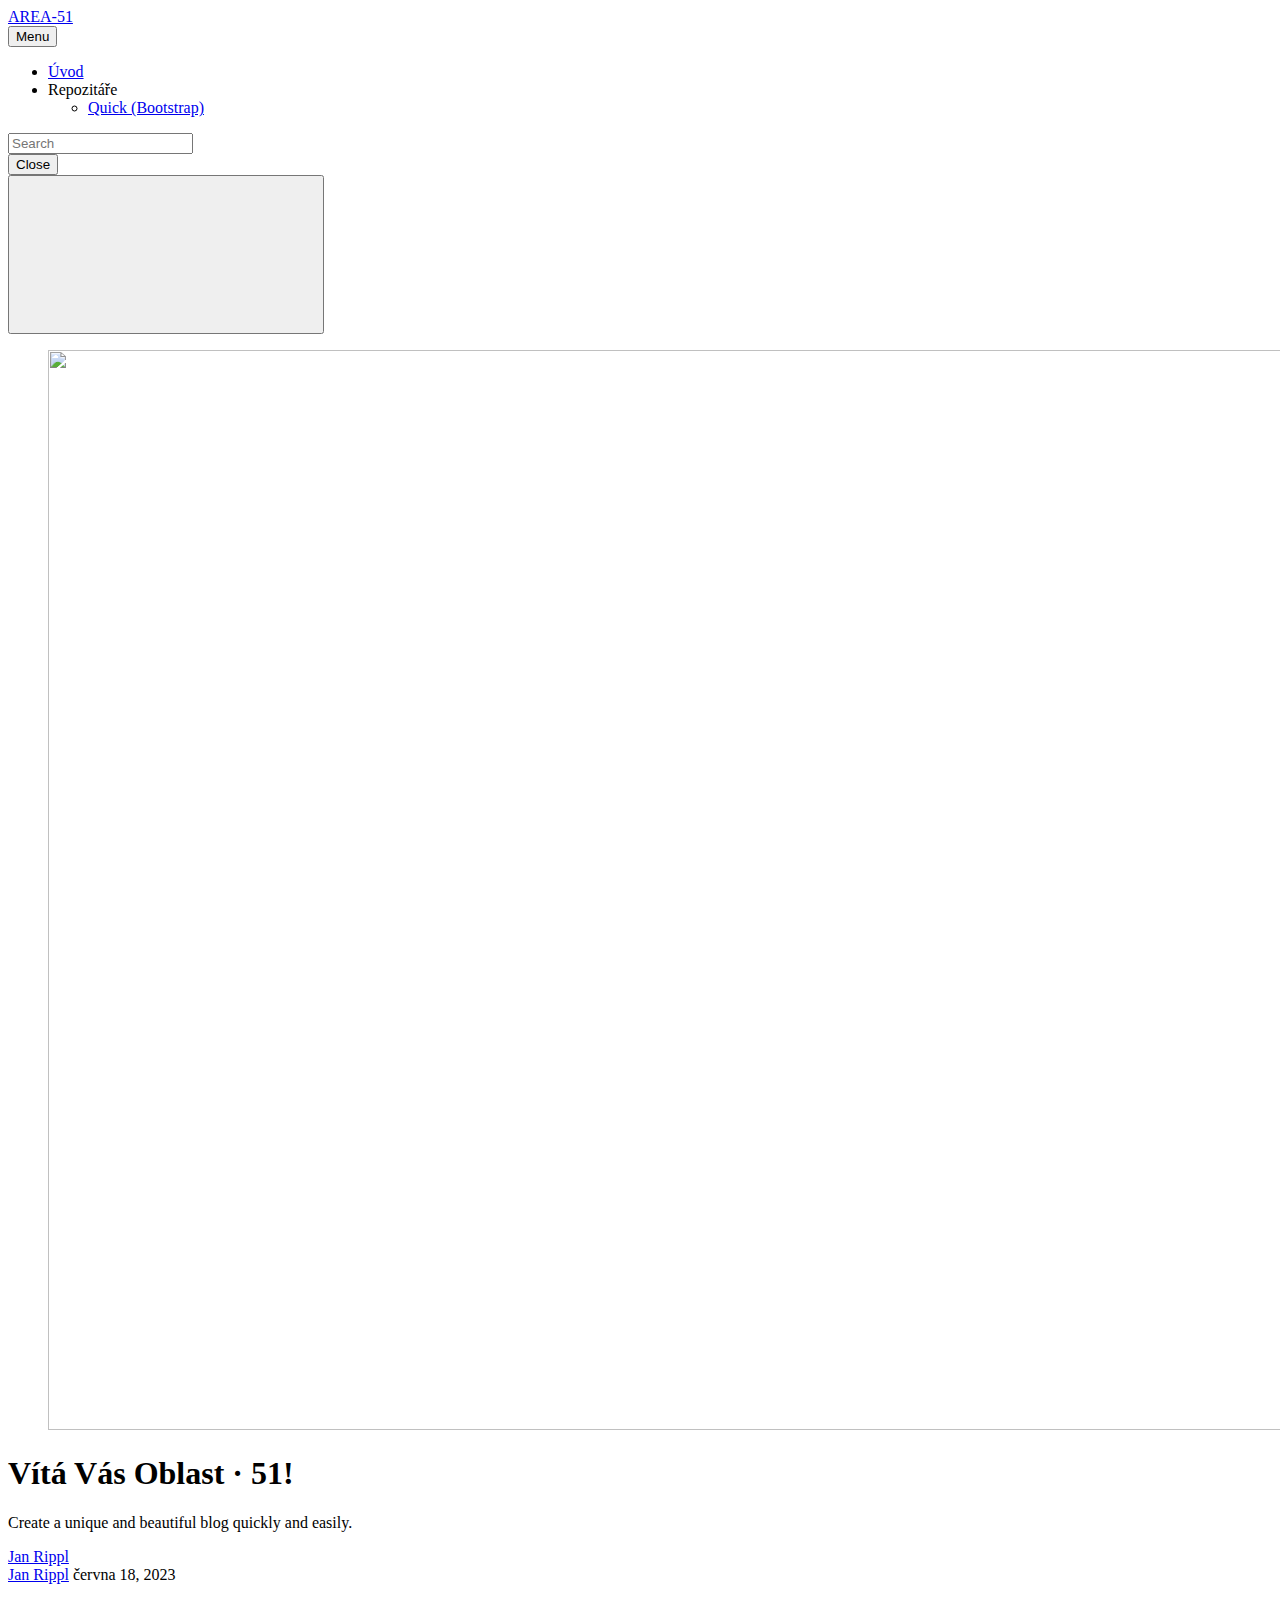
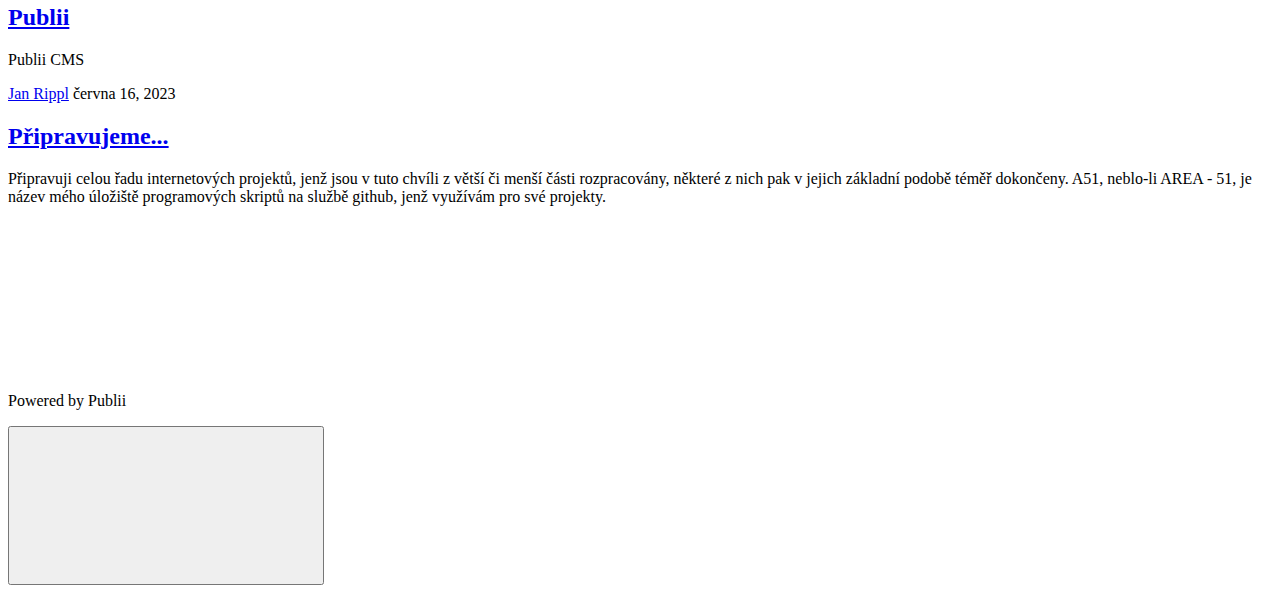
==== index.html @ 1a4420f2 "Updated from Publii" ====
<!DOCTYPE html><html lang="cs"><head><meta charset="utf-8"><meta http-equiv="X-UA-Compatible" content="IE=edge"><meta name="viewport" content="width=device-width,initial-scale=1"><title>AREA-51</title><meta name="generator" content="Publii Open-Source CMS for Static Site"><link rel="stylesheet" href="https://area-51.cz/media/plugins/staticSearch/static.search.min.css"><link rel="canonical" href="https://area-51.cz/"><link rel="alternate" type="application/atom+xml" href="https://area-51.cz/feed.xml"><link rel="alternate" type="application/json" href="https://area-51.cz/feed.json"><meta property="og:title" content="AREA-51"><meta property="og:site_name" content="AREA-51"><meta property="og:description" content=""><meta property="og:url" content="https://area-51.cz/"><meta property="og:type" content="website"><link rel="preload" href="https://area-51.cz/assets/dynamic/fonts/oswald/oswald.woff2" as="font" type="font/woff2" crossorigin><link rel="stylesheet" href="https://area-51.cz/assets/css/style.css?v=b0470b542b33879154678570c9c02500"><script type="application/ld+json">{"@context":"http://schema.org","@type":"Organization","name":"AREA-51","url":"https://area-51.cz/","sameAs":["https://www.facebook.com/100090920540120/"]}</script><noscript><style>img[loading] {
                    opacity: 1;
                }</style></noscript></head><body><div class="site-container"><header class="top" id="js-header"><a class="logo" href="https://area-51.cz/">AREA-51</a><nav class="navbar js-navbar"><button class="navbar__toggle js-toggle" aria-label="Menu" aria-haspopup="true" aria-expanded="false"><span class="navbar__toggle-box"><span class="navbar__toggle-inner">Menu</span></span></button><ul class="navbar__menu"><li class="active"><a href="https://area-51.cz/" target="_self">Úvod</a></li><li class="has-submenu"><span class="is-separator" aria-haspopup="true">Repozitáře</span><ul class="navbar__submenu level-2" aria-hidden="true"><li><a href="https://github.com/area-51-cz/quick" target="_blank">Quick (Bootstrap)</a></li></ul></li></ul></nav><div class="search"><div class="search__overlay js-search-overlay"><div class="search__overlay-inner"><form action="#search" class="search__form"><input class="search__input" type="search" placeholder="Search" aria-label="Search"></form><button class="search__close js-search-close" aria-label="Close">Close</button></div></div><button class="search__btn js-search-btn" aria-label="Search"><svg role="presentation" focusable="false"><use xlink:href="https://area-51.cz/assets/svg/svg-map.svg#search"/></svg></button></div></header><main><div class="hero"><figure class="hero__image hero__image--overlay"><img src="https://area-51.cz/media/website/hangar-2.png" srcset="https://area-51.cz/media/website/responsive/hangar-2-xs.png 300w, https://area-51.cz/media/website/responsive/hangar-2-sm.png 480w, https://area-51.cz/media/website/responsive/hangar-2-md.png 768w, https://area-51.cz/media/website/responsive/hangar-2-lg.png 1024w, https://area-51.cz/media/website/responsive/hangar-2-xl.png 1360w, https://area-51.cz/media/website/responsive/hangar-2-2xl.png 1600w" sizes="100vw" loading="eager" width="1920" height="1080" alt=""></figure><header class="hero__content"><div class="wrapper"><h1>Vítá Vás Oblast · 51!</h1><p>Create a unique and beautiful blog quickly and easily.</p><div class="post__meta post__meta--author"><a href="https://area-51.cz/authors/jan-rippl/" class="feed__author">Jan Rippl</a></div></div></header></div><div class="feed"><article class="feed__item"><header class="wrapper"><div class="feed__meta"><a href="https://area-51.cz/authors/jan-rippl/" class="feed__author">Jan Rippl</a> <time datetime="2023-06-18T12:12" class="feed__date">června 18, 2023</time></div><h2><a href="https://area-51.cz/publii.html">Publii</a></h2></header><div class="wrapper"><p>Publii CMS</p></div></article><article class="feed__item"><header class="wrapper"><div class="feed__meta"><a href="https://area-51.cz/authors/jan-rippl/" class="feed__author">Jan Rippl</a> <time datetime="2023-06-16T07:00" class="feed__date">června 16, 2023</time></div><h2><a href="https://area-51.cz/pripravujeme.html">Připravujeme...</a></h2></header><div class="wrapper"><p>Připravuji celou řadu internetových projektů, jenž jsou v tuto chvíli z větší či menší části rozpracovány, některé z nich pak v jejich základní podobě téměř dokončeny. A51, neblo-li AREA - 51, je název mého úložiště programových skriptů na službě github, jenž využívám pro své projekty.</p></div></article></div></main><footer class="footer"><div class="footer__social"><a href="https://www.facebook.com/100090920540120/" aria-label="Facebook"><svg><use xlink:href="https://area-51.cz/assets/svg/svg-map.svg#facebook"/></svg></a></div><div class="footer__copyright"><p>Powered by Publii</p></div><button onclick="backToTopFunction()" id="backToTop" class="footer__bttop" aria-label="Back to top" title="Back to top"><svg><use xlink:href="https://area-51.cz/assets/svg/svg-map.svg#toparrow"/></svg></button></footer></div><script defer="defer" src="https://area-51.cz/assets/js/scripts.min.js?v=f47c11534595205f20935f0db2a62a85"></script><script>window.publiiThemeMenuConfig={mobileMenuMode:'sidebar',animationSpeed:300,submenuWidth: 'auto',doubleClickTime:500,mobileMenuExpandableSubmenus:true,relatedContainerForOverlayMenuSelector:'.top'};</script><script>var images = document.querySelectorAll('img[loading]');
        for (var i = 0; i < images.length; i++) {
            if (images[i].complete) {
                images[i].classList.add('is-loaded');
            } else {
                images[i].addEventListener('load', function () {
                    this.classList.add('is-loaded');
                }, false);
            }
        }</script><script>window.publiiStaticSearchConfig = { 
					baseURL: 'https://area-51.cz',
					minCharCount: 3,
					maxResultsCount: 20,
					showPopupOnInputClick: false,
					customTriggerSelector: '',
					engineSettings: {
						tokenize: 'forward',
						charset: 'latin:extra',
						language: 'en-GB',
						cache: false,
						suggest: true
					},
					indexSettings: {
						resultsDescription: 'off',
						indexPostTitles: true,
						indexPostExcerpts: true,
						indexPostHeadings: true,
						indexPostAuthors: true,
						indexPostMetaDescription: true,
						indexTagNames: true,
						indexTagDescription: true,
						indexTagMetaDescription: true
					},
					translations: {
						inputPlaceholder: 'Search...',
						searchEmptyState: 'Type to start a search',
						tooShortPhraseState: 'Enter at least 3 characters to search...',
						noResults: 'No results found!',
						buttonClose: 'Close'
					}
				};</script><script src="https://area-51.cz/media/plugins/staticSearch/flexsearch.bundle.js"></script><script src="https://area-51.cz/media/plugins/staticSearch/static.search.min.js"></script></body></html>
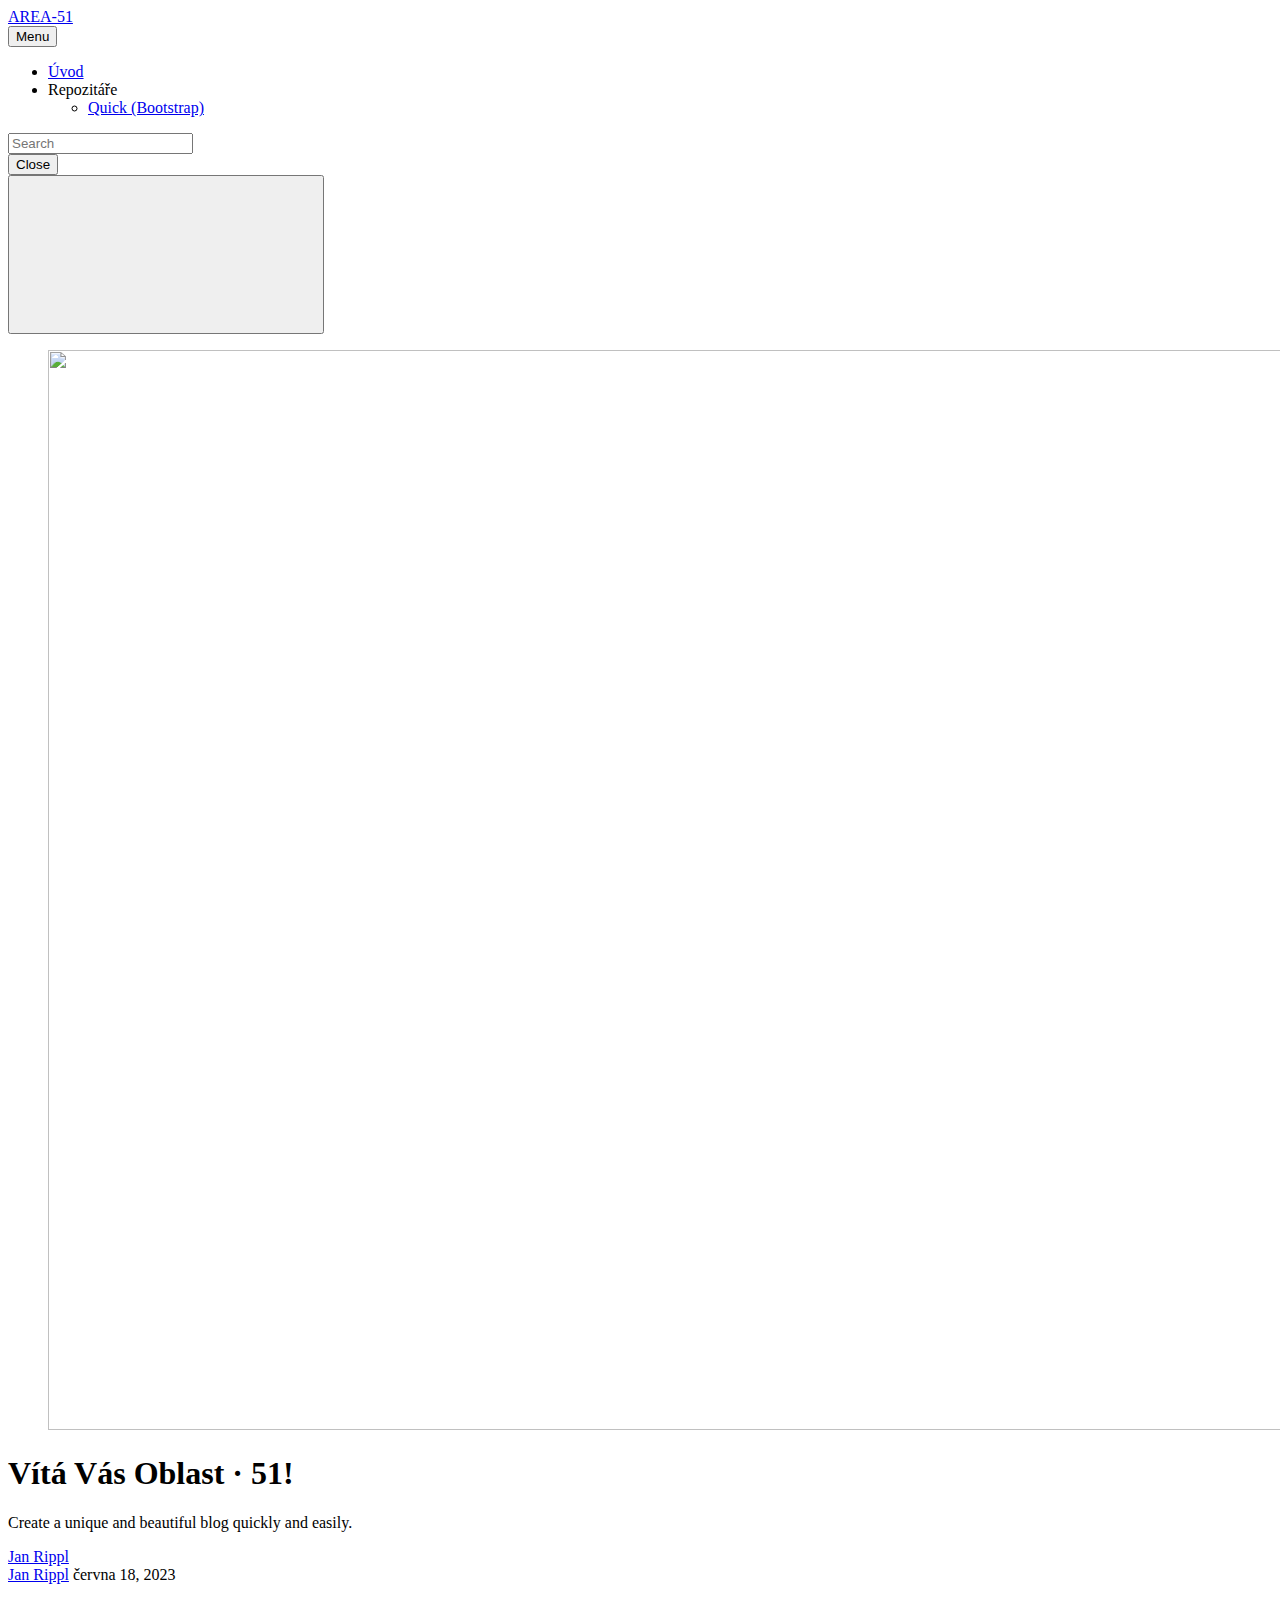
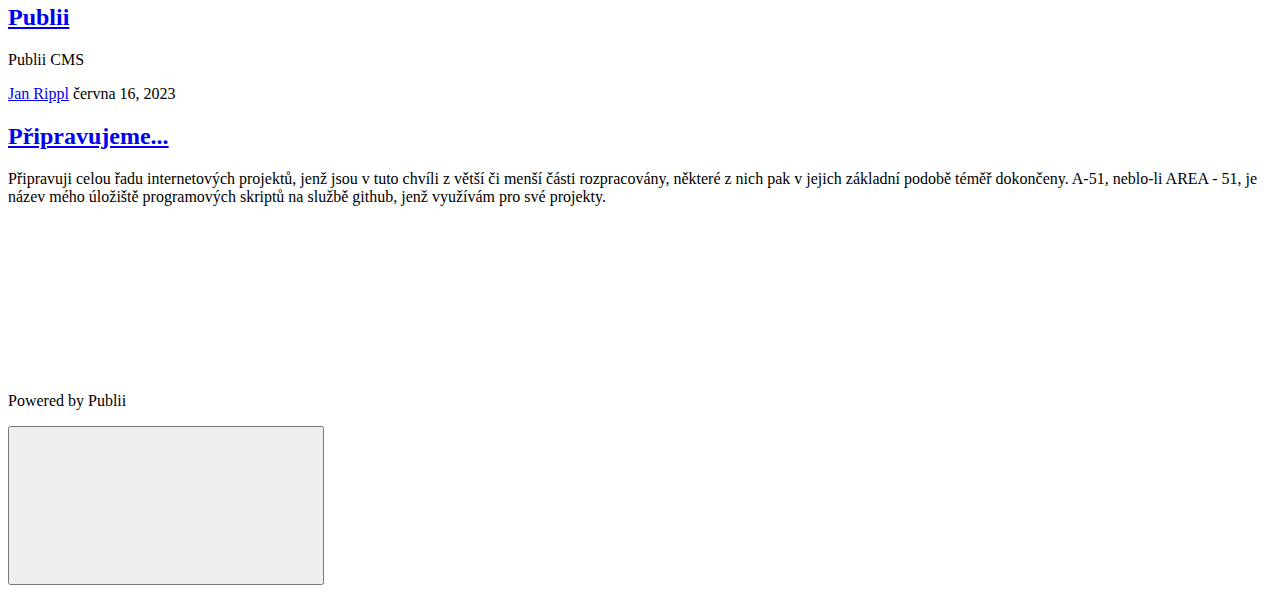
==== commit 0fc2b601: "Updated from Publii" ====
--- a/index.html
+++ b/index.html
@@ -1,6 +1,6 @@
-<!DOCTYPE html><html lang="cs"><head><meta charset="utf-8"><meta http-equiv="X-UA-Compatible" content="IE=edge"><meta name="viewport" content="width=device-width,initial-scale=1"><title>AREA-51</title><meta name="generator" content="Publii Open-Source CMS for Static Site"><link rel="stylesheet" href="https://area-51.cz/media/plugins/staticSearch/static.search.min.css"><link rel="canonical" href="https://area-51.cz/"><link rel="alternate" type="application/atom+xml" href="https://area-51.cz/feed.xml"><link rel="alternate" type="application/json" href="https://area-51.cz/feed.json"><meta property="og:title" content="AREA-51"><meta property="og:site_name" content="AREA-51"><meta property="og:description" content=""><meta property="og:url" content="https://area-51.cz/"><meta property="og:type" content="website"><link rel="preload" href="https://area-51.cz/assets/dynamic/fonts/oswald/oswald.woff2" as="font" type="font/woff2" crossorigin><link rel="stylesheet" href="https://area-51.cz/assets/css/style.css?v=b0470b542b33879154678570c9c02500"><script type="application/ld+json">{"@context":"http://schema.org","@type":"Organization","name":"AREA-51","url":"https://area-51.cz/","sameAs":["https://www.facebook.com/100090920540120/"]}</script><noscript><style>img[loading] {
+<!DOCTYPE html><html lang="cs"><head><meta charset="utf-8"><meta http-equiv="X-UA-Compatible" content="IE=edge"><meta name="viewport" content="width=device-width,initial-scale=1"><title>AREA-51</title><meta name="generator" content="Publii Open-Source CMS for Static Site"><link rel="stylesheet" href="https://area-51.cz/media/plugins/staticSearch/static.search.min.css"><link rel="canonical" href="https://area-51.cz/"><link rel="alternate" type="application/atom+xml" href="https://area-51.cz/feed.xml"><link rel="alternate" type="application/json" href="https://area-51.cz/feed.json"><meta property="og:title" content="AREA-51"><meta property="og:site_name" content="AREA-51"><meta property="og:description" content=""><meta property="og:url" content="https://area-51.cz/"><meta property="og:type" content="website"><link rel="preload" href="https://area-51.cz/assets/dynamic/fonts/exo/exo.woff2" as="font" type="font/woff2" crossorigin><link rel="stylesheet" href="https://area-51.cz/assets/css/style.css?v=24e08d812f3339be9efa977702ecaca7"><script type="application/ld+json">{"@context":"http://schema.org","@type":"Organization","name":"AREA-51","url":"https://area-51.cz/","sameAs":["https://www.facebook.com/100090920540120/"]}</script><noscript><style>img[loading] {
                     opacity: 1;
-                }</style></noscript></head><body><div class="site-container"><header class="top" id="js-header"><a class="logo" href="https://area-51.cz/">AREA-51</a><nav class="navbar js-navbar"><button class="navbar__toggle js-toggle" aria-label="Menu" aria-haspopup="true" aria-expanded="false"><span class="navbar__toggle-box"><span class="navbar__toggle-inner">Menu</span></span></button><ul class="navbar__menu"><li class="active"><a href="https://area-51.cz/" target="_self">Úvod</a></li><li class="has-submenu"><span class="is-separator" aria-haspopup="true">Repozitáře</span><ul class="navbar__submenu level-2" aria-hidden="true"><li><a href="https://github.com/area-51-cz/quick" target="_blank">Quick (Bootstrap)</a></li></ul></li></ul></nav><div class="search"><div class="search__overlay js-search-overlay"><div class="search__overlay-inner"><form action="#search" class="search__form"><input class="search__input" type="search" placeholder="Search" aria-label="Search"></form><button class="search__close js-search-close" aria-label="Close">Close</button></div></div><button class="search__btn js-search-btn" aria-label="Search"><svg role="presentation" focusable="false"><use xlink:href="https://area-51.cz/assets/svg/svg-map.svg#search"/></svg></button></div></header><main><div class="hero"><figure class="hero__image hero__image--overlay"><img src="https://area-51.cz/media/website/hangar-2.png" srcset="https://area-51.cz/media/website/responsive/hangar-2-xs.png 300w, https://area-51.cz/media/website/responsive/hangar-2-sm.png 480w, https://area-51.cz/media/website/responsive/hangar-2-md.png 768w, https://area-51.cz/media/website/responsive/hangar-2-lg.png 1024w, https://area-51.cz/media/website/responsive/hangar-2-xl.png 1360w, https://area-51.cz/media/website/responsive/hangar-2-2xl.png 1600w" sizes="100vw" loading="eager" width="1920" height="1080" alt=""></figure><header class="hero__content"><div class="wrapper"><h1>Vítá Vás Oblast · 51!</h1><p>Create a unique and beautiful blog quickly and easily.</p><div class="post__meta post__meta--author"><a href="https://area-51.cz/authors/jan-rippl/" class="feed__author">Jan Rippl</a></div></div></header></div><div class="feed"><article class="feed__item"><header class="wrapper"><div class="feed__meta"><a href="https://area-51.cz/authors/jan-rippl/" class="feed__author">Jan Rippl</a> <time datetime="2023-06-18T12:12" class="feed__date">června 18, 2023</time></div><h2><a href="https://area-51.cz/publii.html">Publii</a></h2></header><div class="wrapper"><p>Publii CMS</p></div></article><article class="feed__item"><header class="wrapper"><div class="feed__meta"><a href="https://area-51.cz/authors/jan-rippl/" class="feed__author">Jan Rippl</a> <time datetime="2023-06-16T07:00" class="feed__date">června 16, 2023</time></div><h2><a href="https://area-51.cz/pripravujeme.html">Připravujeme...</a></h2></header><div class="wrapper"><p>Připravuji celou řadu internetových projektů, jenž jsou v tuto chvíli z větší či menší části rozpracovány, některé z nich pak v jejich základní podobě téměř dokončeny. A51, neblo-li AREA - 51, je název mého úložiště programových skriptů na službě github, jenž využívám pro své projekty.</p></div></article></div></main><footer class="footer"><div class="footer__social"><a href="https://www.facebook.com/100090920540120/" aria-label="Facebook"><svg><use xlink:href="https://area-51.cz/assets/svg/svg-map.svg#facebook"/></svg></a></div><div class="footer__copyright"><p>Powered by Publii</p></div><button onclick="backToTopFunction()" id="backToTop" class="footer__bttop" aria-label="Back to top" title="Back to top"><svg><use xlink:href="https://area-51.cz/assets/svg/svg-map.svg#toparrow"/></svg></button></footer></div><script defer="defer" src="https://area-51.cz/assets/js/scripts.min.js?v=f47c11534595205f20935f0db2a62a85"></script><script>window.publiiThemeMenuConfig={mobileMenuMode:'sidebar',animationSpeed:300,submenuWidth: 'auto',doubleClickTime:500,mobileMenuExpandableSubmenus:true,relatedContainerForOverlayMenuSelector:'.top'};</script><script>var images = document.querySelectorAll('img[loading]');
+                }</style></noscript></head><body><div class="site-container"><header class="top" id="js-header"><a class="logo" href="https://area-51.cz/">AREA-51</a><nav class="navbar js-navbar"><button class="navbar__toggle js-toggle" aria-label="Menu" aria-haspopup="true" aria-expanded="false"><span class="navbar__toggle-box"><span class="navbar__toggle-inner">Menu</span></span></button><ul class="navbar__menu"><li class="active"><a href="https://area-51.cz/" target="_self">Úvod</a></li><li class="has-submenu"><span class="is-separator" aria-haspopup="true">Repozitáře</span><ul class="navbar__submenu level-2" aria-hidden="true"><li><a href="https://github.com/area-51-cz/quick" target="_blank">Quick (Bootstrap)</a></li></ul></li></ul></nav><div class="search"><div class="search__overlay js-search-overlay"><div class="search__overlay-inner"><form action="#search" class="search__form"><input class="search__input" type="search" placeholder="Search" aria-label="Search"></form><button class="search__close js-search-close" aria-label="Close">Close</button></div></div><button class="search__btn js-search-btn" aria-label="Search"><svg role="presentation" focusable="false"><use xlink:href="https://area-51.cz/assets/svg/svg-map.svg#search"/></svg></button></div></header><main><div class="hero"><figure class="hero__image hero__image--overlay"><img src="https://area-51.cz/media/website/hangar-2.png" srcset="https://area-51.cz/media/website/responsive/hangar-2-xs.png 300w, https://area-51.cz/media/website/responsive/hangar-2-sm.png 480w, https://area-51.cz/media/website/responsive/hangar-2-md.png 768w, https://area-51.cz/media/website/responsive/hangar-2-lg.png 1024w, https://area-51.cz/media/website/responsive/hangar-2-xl.png 1360w, https://area-51.cz/media/website/responsive/hangar-2-2xl.png 1600w" sizes="100vw" loading="eager" width="1920" height="1080" alt=""></figure><header class="hero__content"><div class="wrapper"><h1>Vítá Vás Oblast · 51!</h1><p>Create a unique and beautiful blog quickly and easily.</p><div class="post__meta post__meta--author"><a href="https://area-51.cz/authors/jan-rippl/" class="feed__author">Jan Rippl</a></div></div></header></div><div class="feed"><article class="feed__item"><header class="wrapper"><div class="feed__meta"><a href="https://area-51.cz/authors/jan-rippl/" class="feed__author">Jan Rippl</a> <time datetime="2023-06-18T12:12" class="feed__date">června 18, 2023</time></div><h2><a href="https://area-51.cz/publii.html">Publii</a></h2></header><div class="wrapper"><p>Publii CMS</p></div></article><article class="feed__item"><header class="wrapper"><div class="feed__meta"><a href="https://area-51.cz/authors/jan-rippl/" class="feed__author">Jan Rippl</a> <time datetime="2023-06-16T07:00" class="feed__date">června 16, 2023</time></div><h2><a href="https://area-51.cz/pripravujeme.html">Připravujeme...</a></h2></header><div class="wrapper"><p>Připravuji celou řadu internetových projektů, jenž jsou v tuto chvíli z větší či menší části rozpracovány, některé z nich pak v jejich základní podobě téměř dokončeny. A-51, neblo-li AREA - 51, je název mého úložiště programových skriptů na službě github, jenž využívám pro své projekty.</p></div></article></div></main><footer class="footer"><div class="footer__social"><a href="https://www.facebook.com/100090920540120/" aria-label="Facebook"><svg><use xlink:href="https://area-51.cz/assets/svg/svg-map.svg#facebook"/></svg></a></div><div class="footer__copyright"><p>Powered by Publii</p></div><button onclick="backToTopFunction()" id="backToTop" class="footer__bttop" aria-label="Back to top" title="Back to top"><svg><use xlink:href="https://area-51.cz/assets/svg/svg-map.svg#toparrow"/></svg></button></footer></div><script defer="defer" src="https://area-51.cz/assets/js/scripts.min.js?v=f47c11534595205f20935f0db2a62a85"></script><script>window.publiiThemeMenuConfig={mobileMenuMode:'sidebar',animationSpeed:300,submenuWidth: 'auto',doubleClickTime:500,mobileMenuExpandableSubmenus:true,relatedContainerForOverlayMenuSelector:'.top'};</script><script>var images = document.querySelectorAll('img[loading]');
         for (var i = 0; i < images.length; i++) {
             if (images[i].complete) {
                 images[i].classList.add('is-loaded');
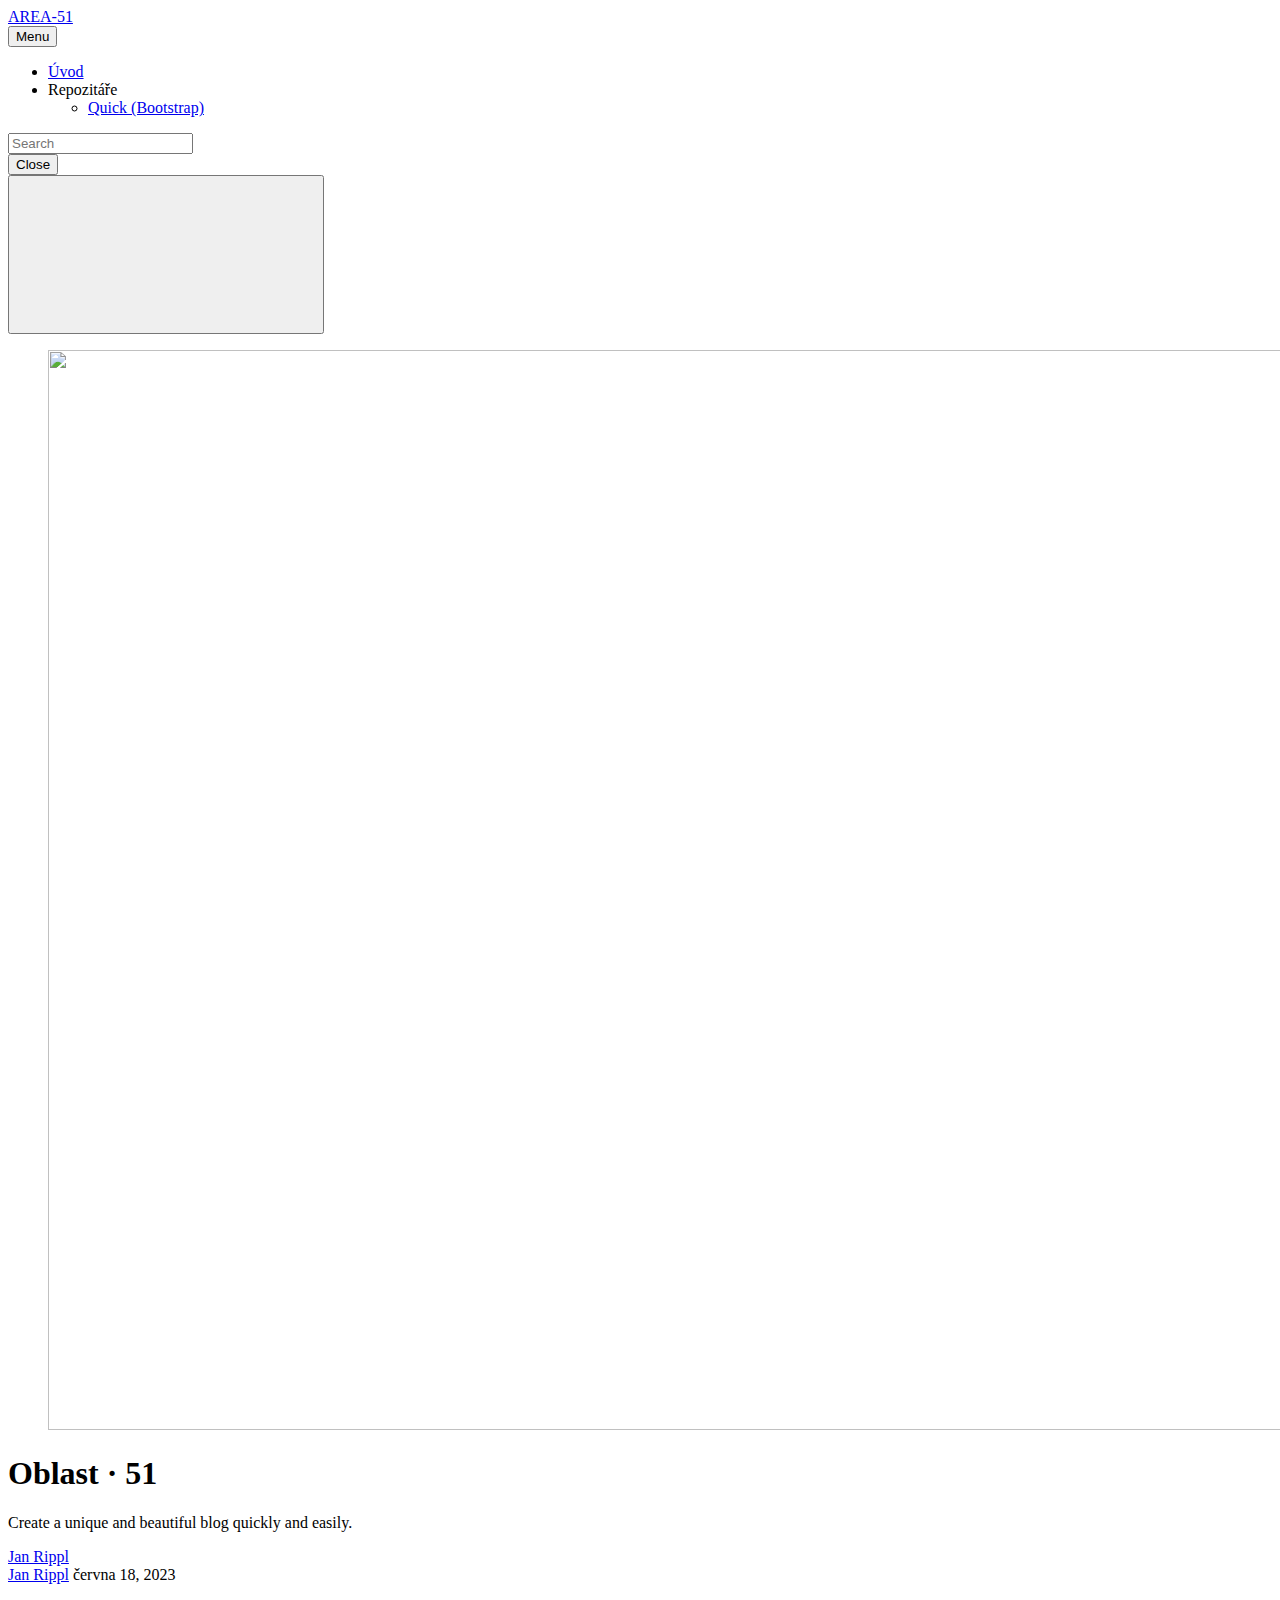
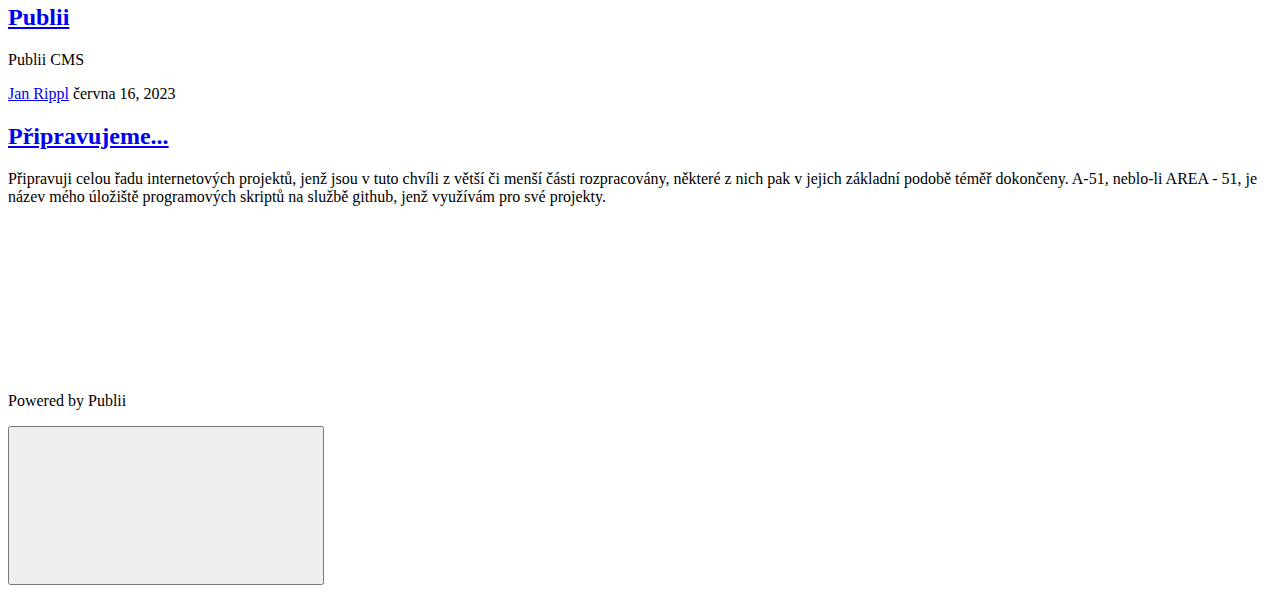
==== commit 8dd4ad43: "Updated from Publii" ====
--- a/index.html
+++ b/index.html
@@ -1,6 +1,6 @@
 <!DOCTYPE html><html lang="cs"><head><meta charset="utf-8"><meta http-equiv="X-UA-Compatible" content="IE=edge"><meta name="viewport" content="width=device-width,initial-scale=1"><title>AREA-51</title><meta name="generator" content="Publii Open-Source CMS for Static Site"><link rel="stylesheet" href="https://area-51.cz/media/plugins/staticSearch/static.search.min.css"><link rel="canonical" href="https://area-51.cz/"><link rel="alternate" type="application/atom+xml" href="https://area-51.cz/feed.xml"><link rel="alternate" type="application/json" href="https://area-51.cz/feed.json"><meta property="og:title" content="AREA-51"><meta property="og:site_name" content="AREA-51"><meta property="og:description" content=""><meta property="og:url" content="https://area-51.cz/"><meta property="og:type" content="website"><link rel="preload" href="https://area-51.cz/assets/dynamic/fonts/exo/exo.woff2" as="font" type="font/woff2" crossorigin><link rel="stylesheet" href="https://area-51.cz/assets/css/style.css?v=24e08d812f3339be9efa977702ecaca7"><script type="application/ld+json">{"@context":"http://schema.org","@type":"Organization","name":"AREA-51","url":"https://area-51.cz/","sameAs":["https://www.facebook.com/100090920540120/"]}</script><noscript><style>img[loading] {
                     opacity: 1;
-                }</style></noscript></head><body><div class="site-container"><header class="top" id="js-header"><a class="logo" href="https://area-51.cz/">AREA-51</a><nav class="navbar js-navbar"><button class="navbar__toggle js-toggle" aria-label="Menu" aria-haspopup="true" aria-expanded="false"><span class="navbar__toggle-box"><span class="navbar__toggle-inner">Menu</span></span></button><ul class="navbar__menu"><li class="active"><a href="https://area-51.cz/" target="_self">Úvod</a></li><li class="has-submenu"><span class="is-separator" aria-haspopup="true">Repozitáře</span><ul class="navbar__submenu level-2" aria-hidden="true"><li><a href="https://github.com/area-51-cz/quick" target="_blank">Quick (Bootstrap)</a></li></ul></li></ul></nav><div class="search"><div class="search__overlay js-search-overlay"><div class="search__overlay-inner"><form action="#search" class="search__form"><input class="search__input" type="search" placeholder="Search" aria-label="Search"></form><button class="search__close js-search-close" aria-label="Close">Close</button></div></div><button class="search__btn js-search-btn" aria-label="Search"><svg role="presentation" focusable="false"><use xlink:href="https://area-51.cz/assets/svg/svg-map.svg#search"/></svg></button></div></header><main><div class="hero"><figure class="hero__image hero__image--overlay"><img src="https://area-51.cz/media/website/hangar-2.png" srcset="https://area-51.cz/media/website/responsive/hangar-2-xs.png 300w, https://area-51.cz/media/website/responsive/hangar-2-sm.png 480w, https://area-51.cz/media/website/responsive/hangar-2-md.png 768w, https://area-51.cz/media/website/responsive/hangar-2-lg.png 1024w, https://area-51.cz/media/website/responsive/hangar-2-xl.png 1360w, https://area-51.cz/media/website/responsive/hangar-2-2xl.png 1600w" sizes="100vw" loading="eager" width="1920" height="1080" alt=""></figure><header class="hero__content"><div class="wrapper"><h1>Vítá Vás Oblast · 51!</h1><p>Create a unique and beautiful blog quickly and easily.</p><div class="post__meta post__meta--author"><a href="https://area-51.cz/authors/jan-rippl/" class="feed__author">Jan Rippl</a></div></div></header></div><div class="feed"><article class="feed__item"><header class="wrapper"><div class="feed__meta"><a href="https://area-51.cz/authors/jan-rippl/" class="feed__author">Jan Rippl</a> <time datetime="2023-06-18T12:12" class="feed__date">června 18, 2023</time></div><h2><a href="https://area-51.cz/publii.html">Publii</a></h2></header><div class="wrapper"><p>Publii CMS</p></div></article><article class="feed__item"><header class="wrapper"><div class="feed__meta"><a href="https://area-51.cz/authors/jan-rippl/" class="feed__author">Jan Rippl</a> <time datetime="2023-06-16T07:00" class="feed__date">června 16, 2023</time></div><h2><a href="https://area-51.cz/pripravujeme.html">Připravujeme...</a></h2></header><div class="wrapper"><p>Připravuji celou řadu internetových projektů, jenž jsou v tuto chvíli z větší či menší části rozpracovány, některé z nich pak v jejich základní podobě téměř dokončeny. A-51, neblo-li AREA - 51, je název mého úložiště programových skriptů na službě github, jenž využívám pro své projekty.</p></div></article></div></main><footer class="footer"><div class="footer__social"><a href="https://www.facebook.com/100090920540120/" aria-label="Facebook"><svg><use xlink:href="https://area-51.cz/assets/svg/svg-map.svg#facebook"/></svg></a></div><div class="footer__copyright"><p>Powered by Publii</p></div><button onclick="backToTopFunction()" id="backToTop" class="footer__bttop" aria-label="Back to top" title="Back to top"><svg><use xlink:href="https://area-51.cz/assets/svg/svg-map.svg#toparrow"/></svg></button></footer></div><script defer="defer" src="https://area-51.cz/assets/js/scripts.min.js?v=f47c11534595205f20935f0db2a62a85"></script><script>window.publiiThemeMenuConfig={mobileMenuMode:'sidebar',animationSpeed:300,submenuWidth: 'auto',doubleClickTime:500,mobileMenuExpandableSubmenus:true,relatedContainerForOverlayMenuSelector:'.top'};</script><script>var images = document.querySelectorAll('img[loading]');
+                }</style></noscript></head><body><div class="site-container"><header class="top" id="js-header"><a class="logo" href="https://area-51.cz/">AREA-51</a><nav class="navbar js-navbar"><button class="navbar__toggle js-toggle" aria-label="Menu" aria-haspopup="true" aria-expanded="false"><span class="navbar__toggle-box"><span class="navbar__toggle-inner">Menu</span></span></button><ul class="navbar__menu"><li class="active"><a href="https://area-51.cz/" target="_self">Úvod</a></li><li class="has-submenu"><span class="is-separator" aria-haspopup="true">Repozitáře</span><ul class="navbar__submenu level-2" aria-hidden="true"><li><a href="https://github.com/area-51-cz/quick" target="_blank">Quick (Bootstrap)</a></li></ul></li></ul></nav><div class="search"><div class="search__overlay js-search-overlay"><div class="search__overlay-inner"><form action="#search" class="search__form"><input class="search__input" type="search" placeholder="Search" aria-label="Search"></form><button class="search__close js-search-close" aria-label="Close">Close</button></div></div><button class="search__btn js-search-btn" aria-label="Search"><svg role="presentation" focusable="false"><use xlink:href="https://area-51.cz/assets/svg/svg-map.svg#search"/></svg></button></div></header><main><div class="hero"><figure class="hero__image hero__image--overlay"><img src="https://area-51.cz/media/website/hangar-2.png" srcset="https://area-51.cz/media/website/responsive/hangar-2-xs.png 300w, https://area-51.cz/media/website/responsive/hangar-2-sm.png 480w, https://area-51.cz/media/website/responsive/hangar-2-md.png 768w, https://area-51.cz/media/website/responsive/hangar-2-lg.png 1024w, https://area-51.cz/media/website/responsive/hangar-2-xl.png 1360w, https://area-51.cz/media/website/responsive/hangar-2-2xl.png 1600w" sizes="100vw" loading="eager" width="1920" height="1080" alt=""></figure><header class="hero__content"><div class="wrapper"><h1>Oblast · 51</h1><p>Create a unique and beautiful blog quickly and easily.</p><div class="post__meta post__meta--author"><a href="https://area-51.cz/authors/jan-rippl/" class="feed__author">Jan Rippl</a></div></div></header></div><div class="feed"><article class="feed__item"><header class="wrapper"><div class="feed__meta"><a href="https://area-51.cz/authors/jan-rippl/" class="feed__author">Jan Rippl</a> <time datetime="2023-06-18T12:12" class="feed__date">června 18, 2023</time></div><h2><a href="https://area-51.cz/publii.html">Publii</a></h2></header><div class="wrapper"><p>Publii CMS</p></div></article><article class="feed__item"><header class="wrapper"><div class="feed__meta"><a href="https://area-51.cz/authors/jan-rippl/" class="feed__author">Jan Rippl</a> <time datetime="2023-06-16T07:00" class="feed__date">června 16, 2023</time></div><h2><a href="https://area-51.cz/pripravujeme.html">Připravujeme...</a></h2></header><div class="wrapper"><p>Připravuji celou řadu internetových projektů, jenž jsou v tuto chvíli z větší či menší části rozpracovány, některé z nich pak v jejich základní podobě téměř dokončeny. A-51, neblo-li AREA - 51, je název mého úložiště programových skriptů na službě github, jenž využívám pro své projekty.</p></div></article></div></main><footer class="footer"><div class="footer__social"><a href="https://www.facebook.com/100090920540120/" aria-label="Facebook"><svg><use xlink:href="https://area-51.cz/assets/svg/svg-map.svg#facebook"/></svg></a></div><div class="footer__copyright"><p>Powered by Publii</p></div><button onclick="backToTopFunction()" id="backToTop" class="footer__bttop" aria-label="Back to top" title="Back to top"><svg><use xlink:href="https://area-51.cz/assets/svg/svg-map.svg#toparrow"/></svg></button></footer></div><script defer="defer" src="https://area-51.cz/assets/js/scripts.min.js?v=f47c11534595205f20935f0db2a62a85"></script><script>window.publiiThemeMenuConfig={mobileMenuMode:'sidebar',animationSpeed:300,submenuWidth: 'auto',doubleClickTime:500,mobileMenuExpandableSubmenus:true,relatedContainerForOverlayMenuSelector:'.top'};</script><script>var images = document.querySelectorAll('img[loading]');
         for (var i = 0; i < images.length; i++) {
             if (images[i].complete) {
                 images[i].classList.add('is-loaded');
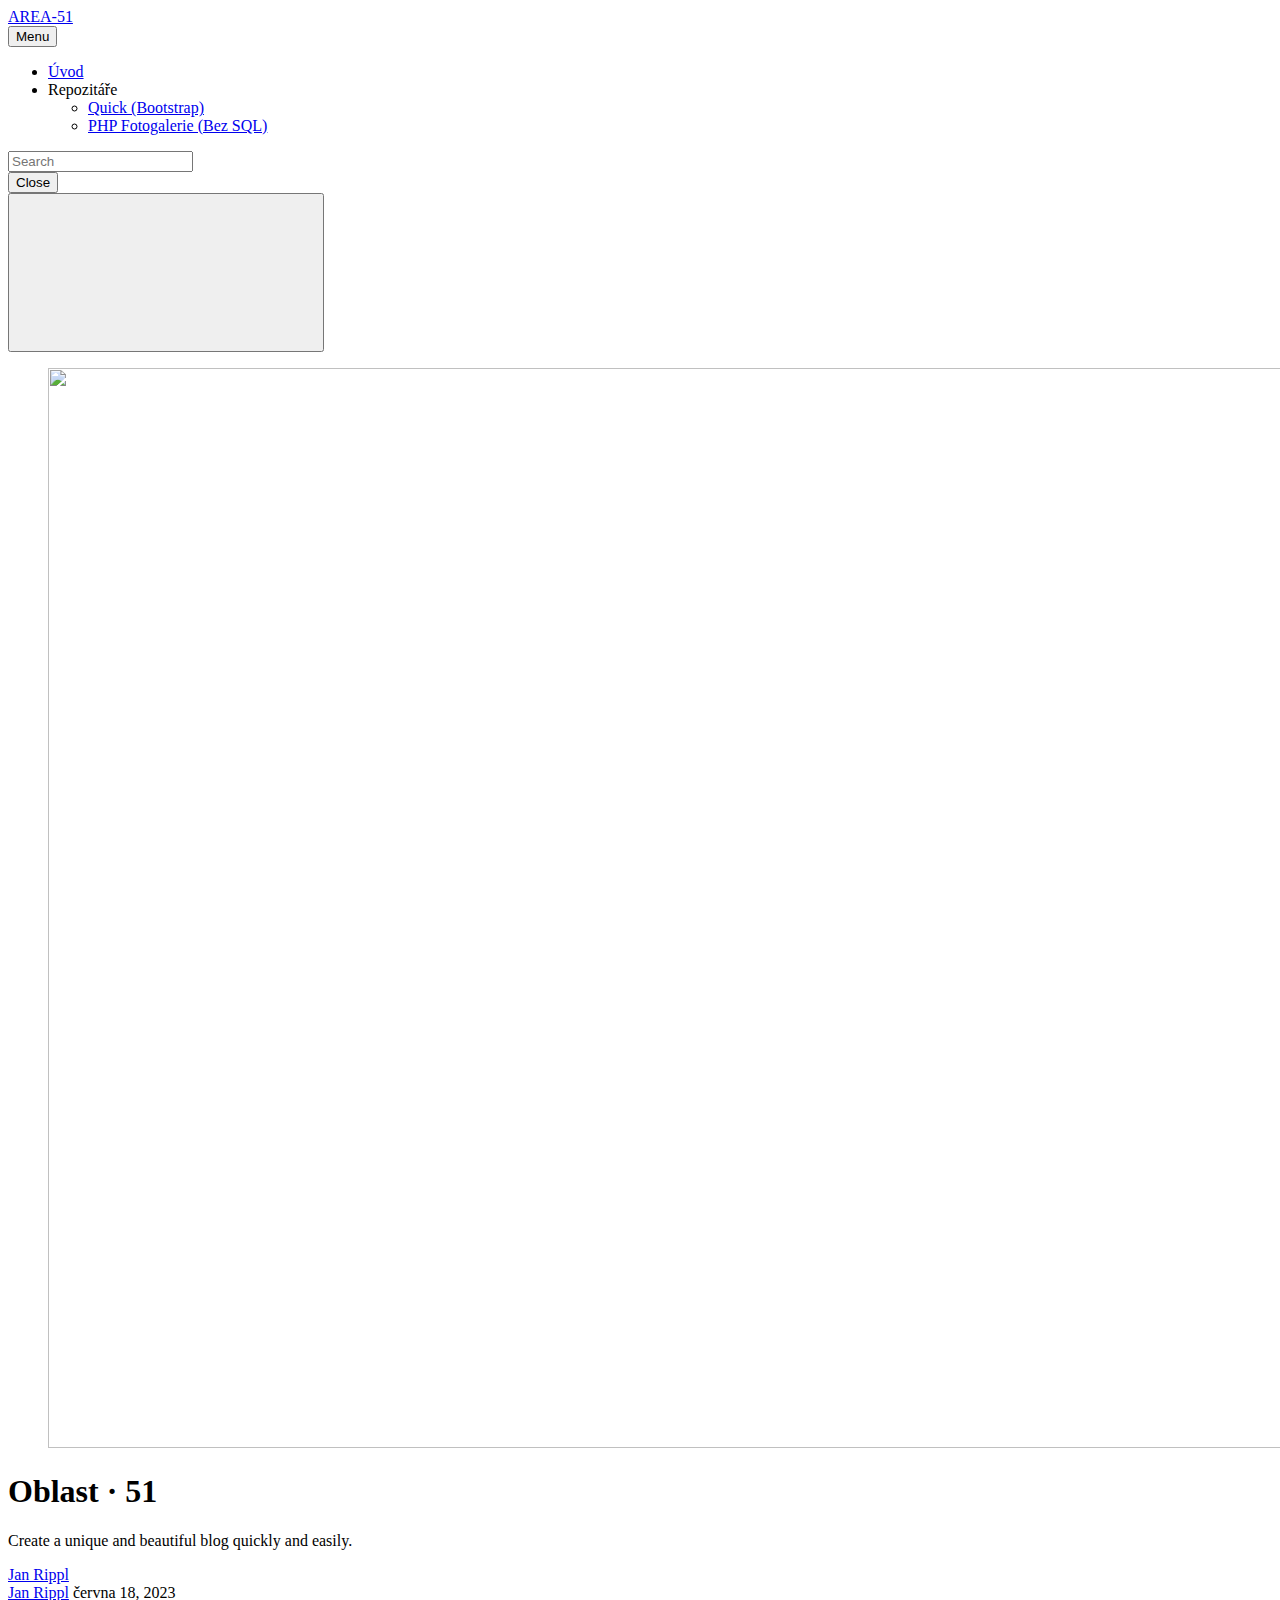
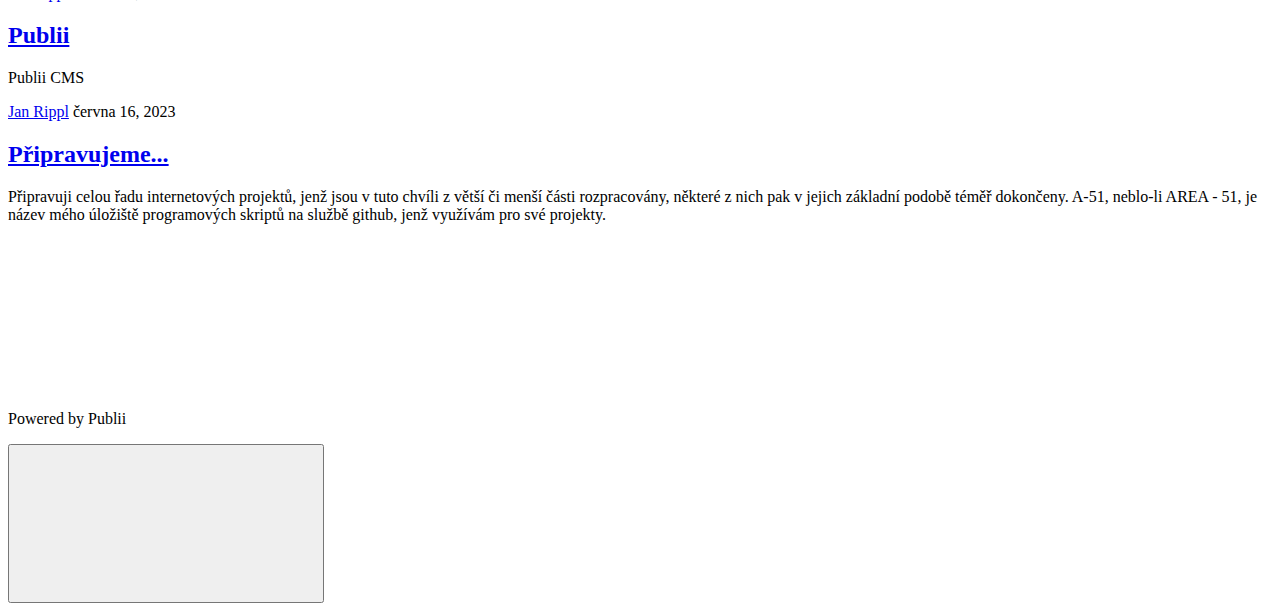
==== commit 4b820d7e: "Updated from Publii" ====
--- a/index.html
+++ b/index.html
@@ -1,6 +1,6 @@
 <!DOCTYPE html><html lang="cs"><head><meta charset="utf-8"><meta http-equiv="X-UA-Compatible" content="IE=edge"><meta name="viewport" content="width=device-width,initial-scale=1"><title>AREA-51</title><meta name="generator" content="Publii Open-Source CMS for Static Site"><link rel="stylesheet" href="https://area-51.cz/media/plugins/staticSearch/static.search.min.css"><link rel="canonical" href="https://area-51.cz/"><link rel="alternate" type="application/atom+xml" href="https://area-51.cz/feed.xml"><link rel="alternate" type="application/json" href="https://area-51.cz/feed.json"><meta property="og:title" content="AREA-51"><meta property="og:site_name" content="AREA-51"><meta property="og:description" content=""><meta property="og:url" content="https://area-51.cz/"><meta property="og:type" content="website"><link rel="preload" href="https://area-51.cz/assets/dynamic/fonts/exo/exo.woff2" as="font" type="font/woff2" crossorigin><link rel="stylesheet" href="https://area-51.cz/assets/css/style.css?v=24e08d812f3339be9efa977702ecaca7"><script type="application/ld+json">{"@context":"http://schema.org","@type":"Organization","name":"AREA-51","url":"https://area-51.cz/","sameAs":["https://www.facebook.com/100090920540120/"]}</script><noscript><style>img[loading] {
                     opacity: 1;
-                }</style></noscript></head><body><div class="site-container"><header class="top" id="js-header"><a class="logo" href="https://area-51.cz/">AREA-51</a><nav class="navbar js-navbar"><button class="navbar__toggle js-toggle" aria-label="Menu" aria-haspopup="true" aria-expanded="false"><span class="navbar__toggle-box"><span class="navbar__toggle-inner">Menu</span></span></button><ul class="navbar__menu"><li class="active"><a href="https://area-51.cz/" target="_self">Úvod</a></li><li class="has-submenu"><span class="is-separator" aria-haspopup="true">Repozitáře</span><ul class="navbar__submenu level-2" aria-hidden="true"><li><a href="https://github.com/area-51-cz/quick" target="_blank">Quick (Bootstrap)</a></li></ul></li></ul></nav><div class="search"><div class="search__overlay js-search-overlay"><div class="search__overlay-inner"><form action="#search" class="search__form"><input class="search__input" type="search" placeholder="Search" aria-label="Search"></form><button class="search__close js-search-close" aria-label="Close">Close</button></div></div><button class="search__btn js-search-btn" aria-label="Search"><svg role="presentation" focusable="false"><use xlink:href="https://area-51.cz/assets/svg/svg-map.svg#search"/></svg></button></div></header><main><div class="hero"><figure class="hero__image hero__image--overlay"><img src="https://area-51.cz/media/website/hangar-2.png" srcset="https://area-51.cz/media/website/responsive/hangar-2-xs.png 300w, https://area-51.cz/media/website/responsive/hangar-2-sm.png 480w, https://area-51.cz/media/website/responsive/hangar-2-md.png 768w, https://area-51.cz/media/website/responsive/hangar-2-lg.png 1024w, https://area-51.cz/media/website/responsive/hangar-2-xl.png 1360w, https://area-51.cz/media/website/responsive/hangar-2-2xl.png 1600w" sizes="100vw" loading="eager" width="1920" height="1080" alt=""></figure><header class="hero__content"><div class="wrapper"><h1>Oblast · 51</h1><p>Create a unique and beautiful blog quickly and easily.</p><div class="post__meta post__meta--author"><a href="https://area-51.cz/authors/jan-rippl/" class="feed__author">Jan Rippl</a></div></div></header></div><div class="feed"><article class="feed__item"><header class="wrapper"><div class="feed__meta"><a href="https://area-51.cz/authors/jan-rippl/" class="feed__author">Jan Rippl</a> <time datetime="2023-06-18T12:12" class="feed__date">června 18, 2023</time></div><h2><a href="https://area-51.cz/publii.html">Publii</a></h2></header><div class="wrapper"><p>Publii CMS</p></div></article><article class="feed__item"><header class="wrapper"><div class="feed__meta"><a href="https://area-51.cz/authors/jan-rippl/" class="feed__author">Jan Rippl</a> <time datetime="2023-06-16T07:00" class="feed__date">června 16, 2023</time></div><h2><a href="https://area-51.cz/pripravujeme.html">Připravujeme...</a></h2></header><div class="wrapper"><p>Připravuji celou řadu internetových projektů, jenž jsou v tuto chvíli z větší či menší části rozpracovány, některé z nich pak v jejich základní podobě téměř dokončeny. A-51, neblo-li AREA - 51, je název mého úložiště programových skriptů na službě github, jenž využívám pro své projekty.</p></div></article></div></main><footer class="footer"><div class="footer__social"><a href="https://www.facebook.com/100090920540120/" aria-label="Facebook"><svg><use xlink:href="https://area-51.cz/assets/svg/svg-map.svg#facebook"/></svg></a></div><div class="footer__copyright"><p>Powered by Publii</p></div><button onclick="backToTopFunction()" id="backToTop" class="footer__bttop" aria-label="Back to top" title="Back to top"><svg><use xlink:href="https://area-51.cz/assets/svg/svg-map.svg#toparrow"/></svg></button></footer></div><script defer="defer" src="https://area-51.cz/assets/js/scripts.min.js?v=f47c11534595205f20935f0db2a62a85"></script><script>window.publiiThemeMenuConfig={mobileMenuMode:'sidebar',animationSpeed:300,submenuWidth: 'auto',doubleClickTime:500,mobileMenuExpandableSubmenus:true,relatedContainerForOverlayMenuSelector:'.top'};</script><script>var images = document.querySelectorAll('img[loading]');
+                }</style></noscript></head><body><div class="site-container"><header class="top" id="js-header"><a class="logo" href="https://area-51.cz/">AREA-51</a><nav class="navbar js-navbar"><button class="navbar__toggle js-toggle" aria-label="Menu" aria-haspopup="true" aria-expanded="false"><span class="navbar__toggle-box"><span class="navbar__toggle-inner">Menu</span></span></button><ul class="navbar__menu"><li class="active"><a href="https://area-51.cz/" target="_self">Úvod</a></li><li class="has-submenu"><span class="is-separator" aria-haspopup="true">Repozitáře</span><ul class="navbar__submenu level-2" aria-hidden="true"><li><a href="https://github.com/area-51-cz/quick" target="_blank">Quick (Bootstrap)</a></li><li><a href="https://github.com/area-51-cz/php-photo-gallery" target="_self">PHP Fotogalerie (Bez SQL)</a></li></ul></li></ul></nav><div class="search"><div class="search__overlay js-search-overlay"><div class="search__overlay-inner"><form action="#search" class="search__form"><input class="search__input" type="search" placeholder="Search" aria-label="Search"></form><button class="search__close js-search-close" aria-label="Close">Close</button></div></div><button class="search__btn js-search-btn" aria-label="Search"><svg role="presentation" focusable="false"><use xlink:href="https://area-51.cz/assets/svg/svg-map.svg#search"/></svg></button></div></header><main><div class="hero"><figure class="hero__image hero__image--overlay"><img src="https://area-51.cz/media/website/hangar-2.png" srcset="https://area-51.cz/media/website/responsive/hangar-2-xs.png 300w, https://area-51.cz/media/website/responsive/hangar-2-sm.png 480w, https://area-51.cz/media/website/responsive/hangar-2-md.png 768w, https://area-51.cz/media/website/responsive/hangar-2-lg.png 1024w, https://area-51.cz/media/website/responsive/hangar-2-xl.png 1360w, https://area-51.cz/media/website/responsive/hangar-2-2xl.png 1600w" sizes="100vw" loading="eager" width="1920" height="1080" alt=""></figure><header class="hero__content"><div class="wrapper"><h1>Oblast · 51</h1><p>Create a unique and beautiful blog quickly and easily.</p><div class="post__meta post__meta--author"><a href="https://area-51.cz/authors/jan-rippl/" class="feed__author">Jan Rippl</a></div></div></header></div><div class="feed"><article class="feed__item"><header class="wrapper"><div class="feed__meta"><a href="https://area-51.cz/authors/jan-rippl/" class="feed__author">Jan Rippl</a> <time datetime="2023-06-18T12:12" class="feed__date">června 18, 2023</time></div><h2><a href="https://area-51.cz/publii.html">Publii</a></h2></header><div class="wrapper"><p>Publii CMS</p></div></article><article class="feed__item"><header class="wrapper"><div class="feed__meta"><a href="https://area-51.cz/authors/jan-rippl/" class="feed__author">Jan Rippl</a> <time datetime="2023-06-16T07:00" class="feed__date">června 16, 2023</time></div><h2><a href="https://area-51.cz/pripravujeme.html">Připravujeme...</a></h2></header><div class="wrapper"><p>Připravuji celou řadu internetových projektů, jenž jsou v tuto chvíli z větší či menší části rozpracovány, některé z nich pak v jejich základní podobě téměř dokončeny. A-51, neblo-li AREA - 51, je název mého úložiště programových skriptů na službě github, jenž využívám pro své projekty.</p></div></article></div></main><footer class="footer"><div class="footer__social"><a href="https://www.facebook.com/100090920540120/" aria-label="Facebook"><svg><use xlink:href="https://area-51.cz/assets/svg/svg-map.svg#facebook"/></svg></a></div><div class="footer__copyright"><p>Powered by Publii</p></div><button onclick="backToTopFunction()" id="backToTop" class="footer__bttop" aria-label="Back to top" title="Back to top"><svg><use xlink:href="https://area-51.cz/assets/svg/svg-map.svg#toparrow"/></svg></button></footer></div><script defer="defer" src="https://area-51.cz/assets/js/scripts.min.js?v=f47c11534595205f20935f0db2a62a85"></script><script>window.publiiThemeMenuConfig={mobileMenuMode:'sidebar',animationSpeed:300,submenuWidth: 'auto',doubleClickTime:500,mobileMenuExpandableSubmenus:true,relatedContainerForOverlayMenuSelector:'.top'};</script><script>var images = document.querySelectorAll('img[loading]');
         for (var i = 0; i < images.length; i++) {
             if (images[i].complete) {
                 images[i].classList.add('is-loaded');
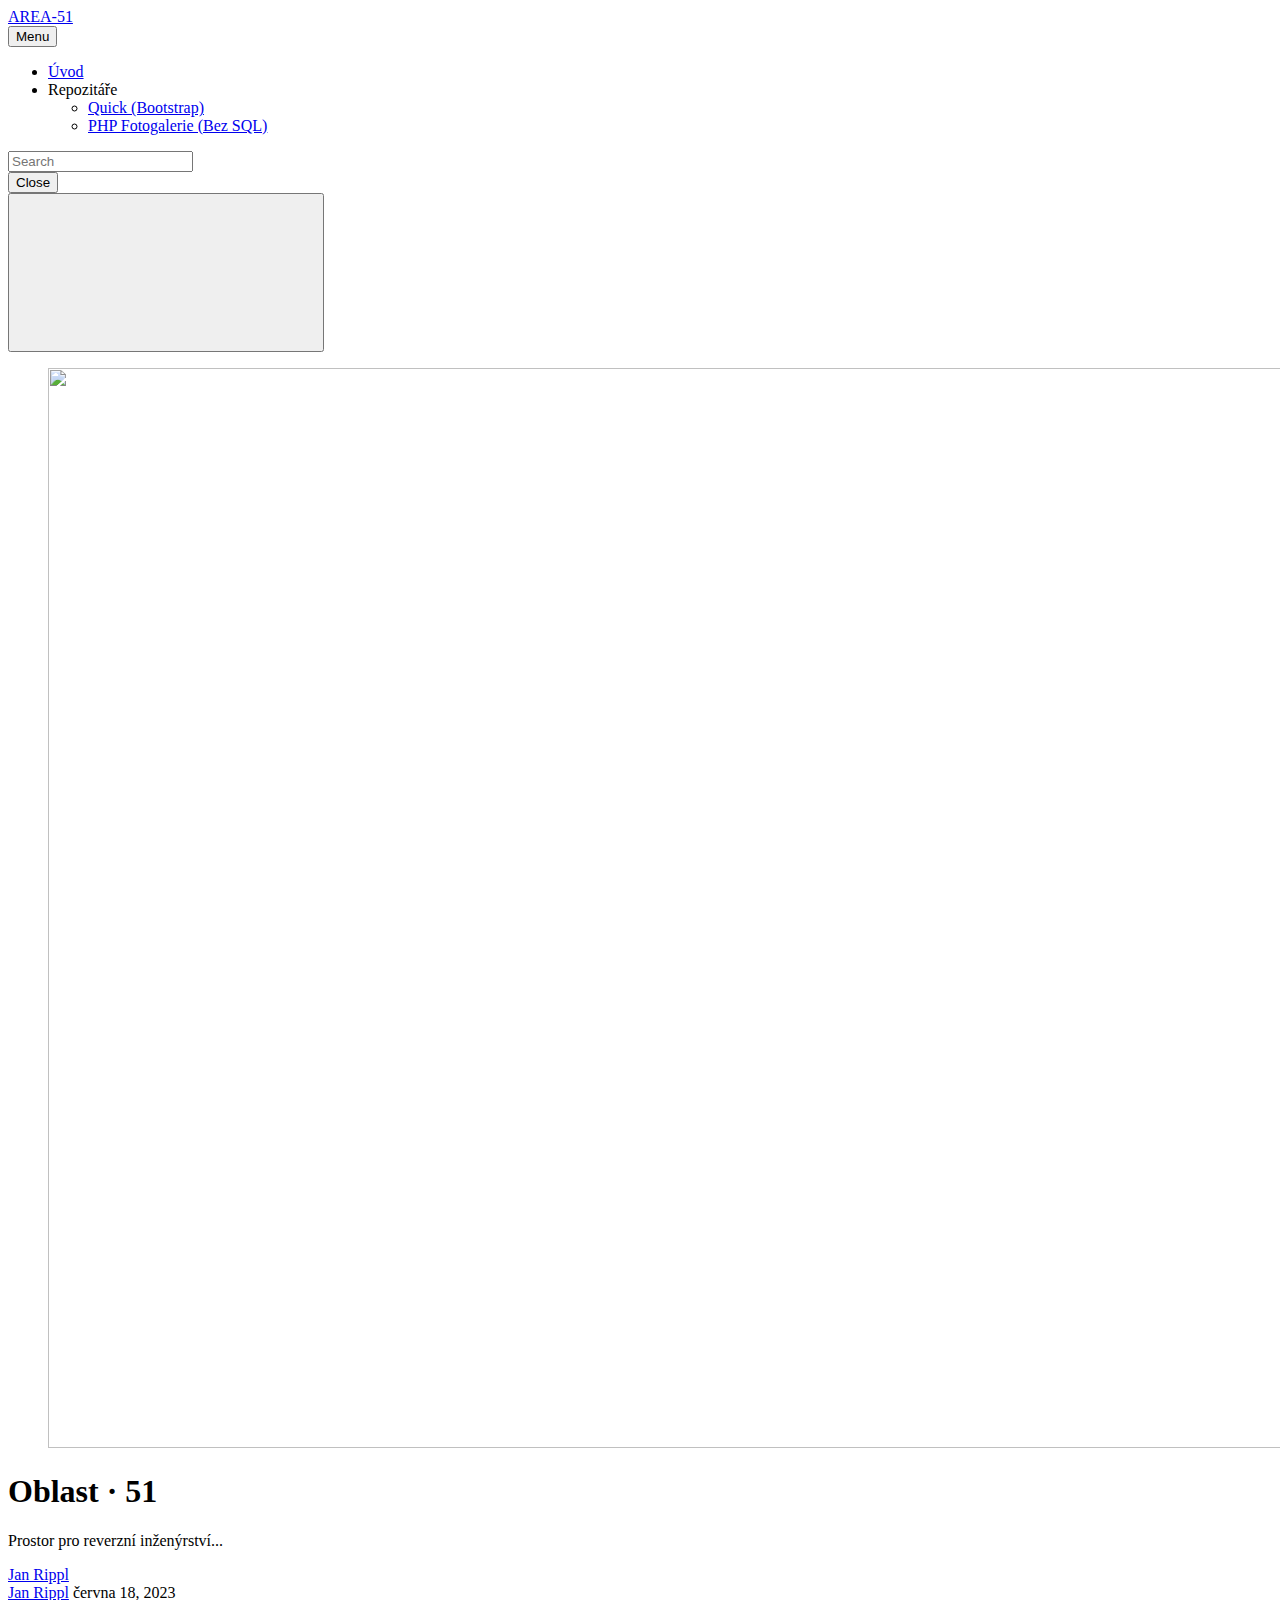
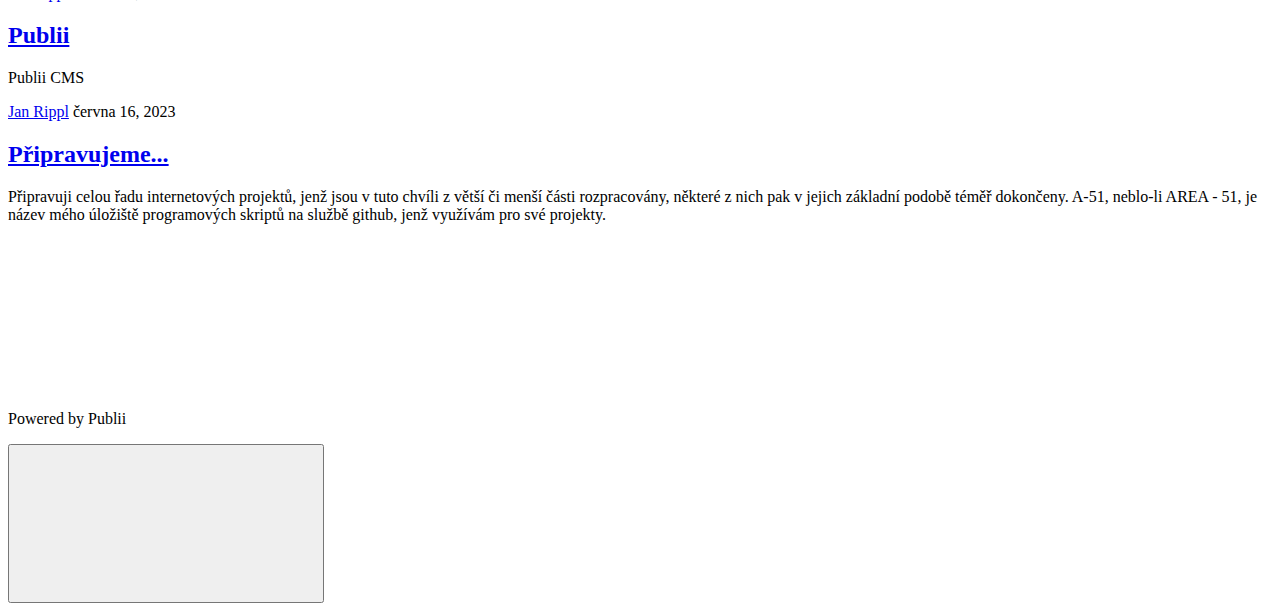
==== commit 8ff5c3b1: "Updated from Publii" ====
--- a/index.html
+++ b/index.html
@@ -1,6 +1,6 @@
 <!DOCTYPE html><html lang="cs"><head><meta charset="utf-8"><meta http-equiv="X-UA-Compatible" content="IE=edge"><meta name="viewport" content="width=device-width,initial-scale=1"><title>AREA-51</title><meta name="generator" content="Publii Open-Source CMS for Static Site"><link rel="stylesheet" href="https://area-51.cz/media/plugins/staticSearch/static.search.min.css"><link rel="canonical" href="https://area-51.cz/"><link rel="alternate" type="application/atom+xml" href="https://area-51.cz/feed.xml"><link rel="alternate" type="application/json" href="https://area-51.cz/feed.json"><meta property="og:title" content="AREA-51"><meta property="og:site_name" content="AREA-51"><meta property="og:description" content=""><meta property="og:url" content="https://area-51.cz/"><meta property="og:type" content="website"><link rel="preload" href="https://area-51.cz/assets/dynamic/fonts/exo/exo.woff2" as="font" type="font/woff2" crossorigin><link rel="stylesheet" href="https://area-51.cz/assets/css/style.css?v=24e08d812f3339be9efa977702ecaca7"><script type="application/ld+json">{"@context":"http://schema.org","@type":"Organization","name":"AREA-51","url":"https://area-51.cz/","sameAs":["https://www.facebook.com/100090920540120/"]}</script><noscript><style>img[loading] {
                     opacity: 1;
-                }</style></noscript></head><body><div class="site-container"><header class="top" id="js-header"><a class="logo" href="https://area-51.cz/">AREA-51</a><nav class="navbar js-navbar"><button class="navbar__toggle js-toggle" aria-label="Menu" aria-haspopup="true" aria-expanded="false"><span class="navbar__toggle-box"><span class="navbar__toggle-inner">Menu</span></span></button><ul class="navbar__menu"><li class="active"><a href="https://area-51.cz/" target="_self">Úvod</a></li><li class="has-submenu"><span class="is-separator" aria-haspopup="true">Repozitáře</span><ul class="navbar__submenu level-2" aria-hidden="true"><li><a href="https://github.com/area-51-cz/quick" target="_blank">Quick (Bootstrap)</a></li><li><a href="https://github.com/area-51-cz/php-photo-gallery" target="_self">PHP Fotogalerie (Bez SQL)</a></li></ul></li></ul></nav><div class="search"><div class="search__overlay js-search-overlay"><div class="search__overlay-inner"><form action="#search" class="search__form"><input class="search__input" type="search" placeholder="Search" aria-label="Search"></form><button class="search__close js-search-close" aria-label="Close">Close</button></div></div><button class="search__btn js-search-btn" aria-label="Search"><svg role="presentation" focusable="false"><use xlink:href="https://area-51.cz/assets/svg/svg-map.svg#search"/></svg></button></div></header><main><div class="hero"><figure class="hero__image hero__image--overlay"><img src="https://area-51.cz/media/website/hangar-2.png" srcset="https://area-51.cz/media/website/responsive/hangar-2-xs.png 300w, https://area-51.cz/media/website/responsive/hangar-2-sm.png 480w, https://area-51.cz/media/website/responsive/hangar-2-md.png 768w, https://area-51.cz/media/website/responsive/hangar-2-lg.png 1024w, https://area-51.cz/media/website/responsive/hangar-2-xl.png 1360w, https://area-51.cz/media/website/responsive/hangar-2-2xl.png 1600w" sizes="100vw" loading="eager" width="1920" height="1080" alt=""></figure><header class="hero__content"><div class="wrapper"><h1>Oblast · 51</h1><p>Create a unique and beautiful blog quickly and easily.</p><div class="post__meta post__meta--author"><a href="https://area-51.cz/authors/jan-rippl/" class="feed__author">Jan Rippl</a></div></div></header></div><div class="feed"><article class="feed__item"><header class="wrapper"><div class="feed__meta"><a href="https://area-51.cz/authors/jan-rippl/" class="feed__author">Jan Rippl</a> <time datetime="2023-06-18T12:12" class="feed__date">června 18, 2023</time></div><h2><a href="https://area-51.cz/publii.html">Publii</a></h2></header><div class="wrapper"><p>Publii CMS</p></div></article><article class="feed__item"><header class="wrapper"><div class="feed__meta"><a href="https://area-51.cz/authors/jan-rippl/" class="feed__author">Jan Rippl</a> <time datetime="2023-06-16T07:00" class="feed__date">června 16, 2023</time></div><h2><a href="https://area-51.cz/pripravujeme.html">Připravujeme...</a></h2></header><div class="wrapper"><p>Připravuji celou řadu internetových projektů, jenž jsou v tuto chvíli z větší či menší části rozpracovány, některé z nich pak v jejich základní podobě téměř dokončeny. A-51, neblo-li AREA - 51, je název mého úložiště programových skriptů na službě github, jenž využívám pro své projekty.</p></div></article></div></main><footer class="footer"><div class="footer__social"><a href="https://www.facebook.com/100090920540120/" aria-label="Facebook"><svg><use xlink:href="https://area-51.cz/assets/svg/svg-map.svg#facebook"/></svg></a></div><div class="footer__copyright"><p>Powered by Publii</p></div><button onclick="backToTopFunction()" id="backToTop" class="footer__bttop" aria-label="Back to top" title="Back to top"><svg><use xlink:href="https://area-51.cz/assets/svg/svg-map.svg#toparrow"/></svg></button></footer></div><script defer="defer" src="https://area-51.cz/assets/js/scripts.min.js?v=f47c11534595205f20935f0db2a62a85"></script><script>window.publiiThemeMenuConfig={mobileMenuMode:'sidebar',animationSpeed:300,submenuWidth: 'auto',doubleClickTime:500,mobileMenuExpandableSubmenus:true,relatedContainerForOverlayMenuSelector:'.top'};</script><script>var images = document.querySelectorAll('img[loading]');
+                }</style></noscript></head><body><div class="site-container"><header class="top" id="js-header"><a class="logo" href="https://area-51.cz/">AREA-51</a><nav class="navbar js-navbar"><button class="navbar__toggle js-toggle" aria-label="Menu" aria-haspopup="true" aria-expanded="false"><span class="navbar__toggle-box"><span class="navbar__toggle-inner">Menu</span></span></button><ul class="navbar__menu"><li class="active"><a href="https://area-51.cz/" target="_self">Úvod</a></li><li class="has-submenu"><span class="is-separator" aria-haspopup="true">Repozitáře</span><ul class="navbar__submenu level-2" aria-hidden="true"><li><a href="https://github.com/area-51-cz/quick" target="_blank">Quick (Bootstrap)</a></li><li><a href="https://github.com/area-51-cz/php-photo-gallery" target="_blank">PHP Fotogalerie (Bez SQL)</a></li></ul></li></ul></nav><div class="search"><div class="search__overlay js-search-overlay"><div class="search__overlay-inner"><form action="#search" class="search__form"><input class="search__input" type="search" placeholder="Search" aria-label="Search"></form><button class="search__close js-search-close" aria-label="Close">Close</button></div></div><button class="search__btn js-search-btn" aria-label="Search"><svg role="presentation" focusable="false"><use xlink:href="https://area-51.cz/assets/svg/svg-map.svg#search"/></svg></button></div></header><main><div class="hero"><figure class="hero__image hero__image--overlay"><img src="https://area-51.cz/media/website/hangar-2.png" srcset="https://area-51.cz/media/website/responsive/hangar-2-xs.png 300w, https://area-51.cz/media/website/responsive/hangar-2-sm.png 480w, https://area-51.cz/media/website/responsive/hangar-2-md.png 768w, https://area-51.cz/media/website/responsive/hangar-2-lg.png 1024w, https://area-51.cz/media/website/responsive/hangar-2-xl.png 1360w, https://area-51.cz/media/website/responsive/hangar-2-2xl.png 1600w" sizes="100vw" loading="eager" width="1920" height="1080" alt=""></figure><header class="hero__content"><div class="wrapper"><h1>Oblast · 51</h1><p>Prostor pro reverzní inženýrství...</p><div class="post__meta post__meta--author"><a href="https://area-51.cz/authors/jan-rippl/" class="feed__author">Jan Rippl</a></div></div></header></div><div class="feed"><article class="feed__item"><header class="wrapper"><div class="feed__meta"><a href="https://area-51.cz/authors/jan-rippl/" class="feed__author">Jan Rippl</a> <time datetime="2023-06-18T12:12" class="feed__date">června 18, 2023</time></div><h2><a href="https://area-51.cz/publii.html">Publii</a></h2></header><div class="wrapper"><p>Publii CMS</p></div></article><article class="feed__item"><header class="wrapper"><div class="feed__meta"><a href="https://area-51.cz/authors/jan-rippl/" class="feed__author">Jan Rippl</a> <time datetime="2023-06-16T07:00" class="feed__date">června 16, 2023</time></div><h2><a href="https://area-51.cz/pripravujeme.html">Připravujeme...</a></h2></header><div class="wrapper"><p>Připravuji celou řadu internetových projektů, jenž jsou v tuto chvíli z větší či menší části rozpracovány, některé z nich pak v jejich základní podobě téměř dokončeny. A-51, neblo-li AREA - 51, je název mého úložiště programových skriptů na službě github, jenž využívám pro své projekty.</p></div></article></div></main><footer class="footer"><div class="footer__social"><a href="https://www.facebook.com/100090920540120/" aria-label="Facebook"><svg><use xlink:href="https://area-51.cz/assets/svg/svg-map.svg#facebook"/></svg></a></div><div class="footer__copyright"><p>Powered by Publii</p></div><button onclick="backToTopFunction()" id="backToTop" class="footer__bttop" aria-label="Back to top" title="Back to top"><svg><use xlink:href="https://area-51.cz/assets/svg/svg-map.svg#toparrow"/></svg></button></footer></div><script defer="defer" src="https://area-51.cz/assets/js/scripts.min.js?v=f47c11534595205f20935f0db2a62a85"></script><script>window.publiiThemeMenuConfig={mobileMenuMode:'sidebar',animationSpeed:300,submenuWidth: 'auto',doubleClickTime:500,mobileMenuExpandableSubmenus:true,relatedContainerForOverlayMenuSelector:'.top'};</script><script>var images = document.querySelectorAll('img[loading]');
         for (var i = 0; i < images.length; i++) {
             if (images[i].complete) {
                 images[i].classList.add('is-loaded');
